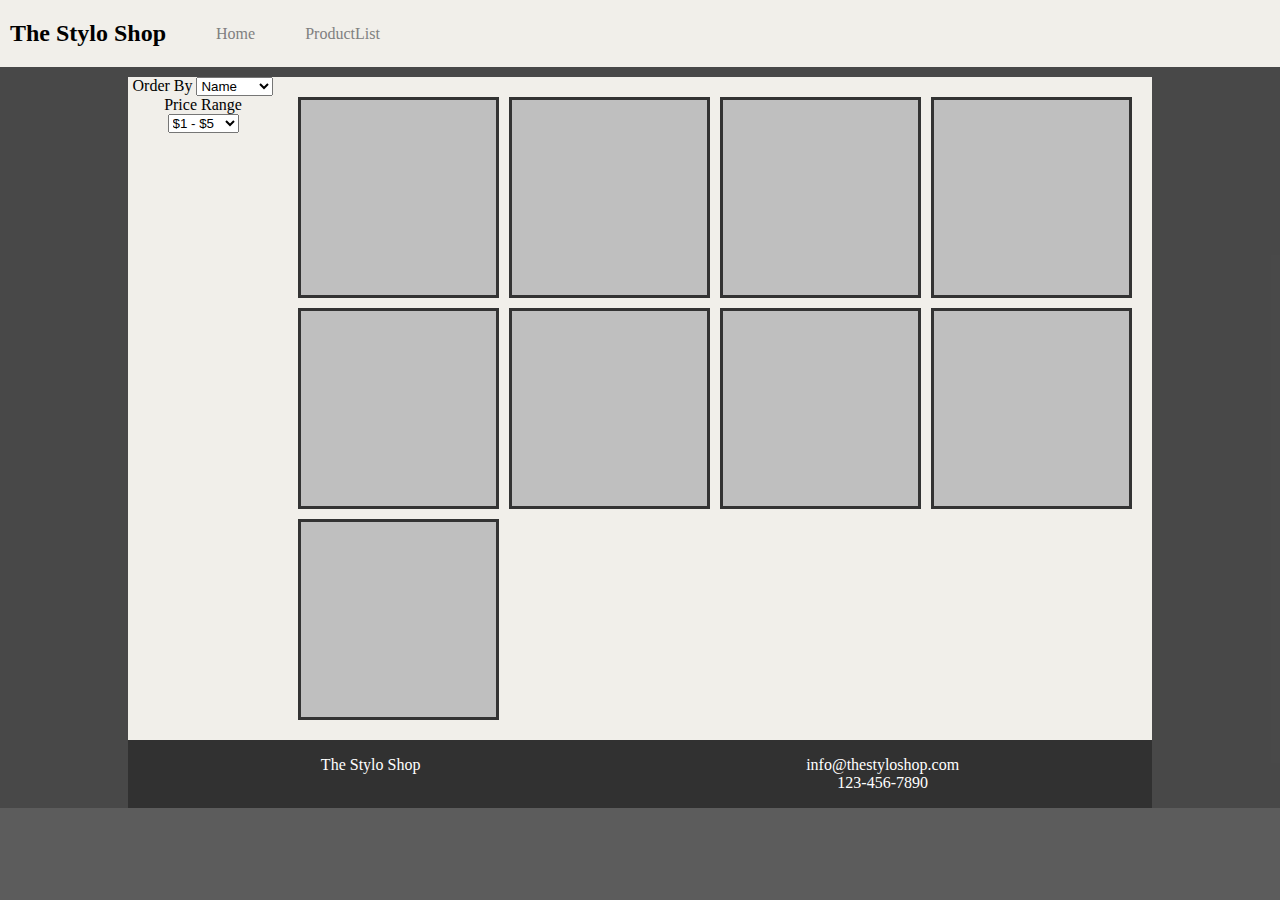
==== project1/html/productList.html @ 86c24bda "Add files via upload" ====
<!--Project 1 Sheyeanne Powell-->
<!DOCTYPE html>
<html lang="en">
<head>
    <meta charset="utf-8">
    <link rel="stylesheet" type="text/css" href="../css/main.css">
    <title>Product List</title>
</head>
<body>
    <!--navigation-->
    <nav class="navigation">
        <h2>The Stylo Shop</h2>
        <a href="index.html">Home</a>
        <a href="productList.html">ProductList</a>
    </nav>

    <div class="app-container">         
        <!--filters-->
        <aside class="filter">
            <label for="orderBy">Order By</label>
            <select id="orderBy" name="orderBy">
                <option value="name">Name</option>
                <option value="category">Category</option>
            </select>
                    
            <label for="price">Price Range</label>	
            <select id="price" name="price">
                <option value="underFive">$1 - $5</option>
                <option value="inbetween">$6 - $10</option>
                <option value="overTen">$10+</option>
            </select>   
        </aside>

        <!--list data-->
        <div class="content-container">
            <div class="card"></div>
            <div class="card"></div>
            <div class="card"></div>
            <div class="card"></div>
            <div class="card"></div>
            <div class="card"></div>
            <div class="card"></div>
            <div class="card"></div>
            <div class="card"></div>
        </div>

    </div>
    <script src="../js/productList.js"></script>
</body>
<footer class="foot">
        <p>The Stylo Shop</p>
        <p>
            info@thestyloshop.com <br>
            123-456-7890
        </p>
</footer>
</html>
---- project1/css/main.css ----
html, body {
	min-height: 100%;
	margin: 0;
	padding: 0;
	background-color: rgba(70, 70, 70, 0.877);
}

/*Naviagtion bar*/

.navigation {
    background-color: rgb(241, 239, 234);
    width: 100%;
    display: flex;
    margin-bottom: 10px;
}

h2 {
    padding-left: 10px;

}
.navigation a{
    text-align: center;
    text-decoration: none;
    padding: 25px 0px 10px 50px;
    font-size: medium;
    color: grey;
}
.navigation a:hover {
    color:rgb(10, 10, 10);
}

/*Page body - filters and content*/

.app-container {
    background-color: rgb(241, 239, 234);
    width: 1024px;
    margin: auto;
    display: flex;
    min-height: 100%;
}


.filter {
    background-color:rgb(241, 239, 234);
    flex: 0 0 150px;
    min-height: 100%;
    text-align: center;
}

.content-container {
	flex: 1 1 auto;
	width: 100%;
	margin: 10px;
	padding: 5px;
	display: flex;
	flex-wrap: wrap;
}

.content-container .card {
	height: 195px;
	flex: 0 0 195px;
	background-color: #bfbfbf;
	border: 3px solid #333;
	margin: 5px;
}

/*footer*/
footer {
    width: 1024px;
    background-color: rgb(49, 49, 49);
    display: flex;
    margin: auto;
}

.foot{
    justify-content: space-around;
    text-align: center;
    color: white;
}

/*media queries*/
@media only screen and (max-width: 1199px) {
	.app-container {
		flex-direction: column;
		width: 900px;
	}

	.navigation {
		min-height: auto;
		flex: 0 0 35px;
	}

	.navigation a {
		display: inline-block;
	}
}

@media only screen and (min-width: 750px) and (max-width: 1000px) {
	.app-container {
		width: 720px;
	}

	.content-container .card {
		flex-basis: 330px;
		height: 330px;
	}
}

@media only screen and (max-width: 749px) {
	.app-container {
		margin: 0 15px;
		width: calc(100% - 30px);
	}

	.content-container {
		width: calc(100% - 50px);
	}

	.content-container .card {
		height: 50px;
		flex-basis: 100%;
	}
}
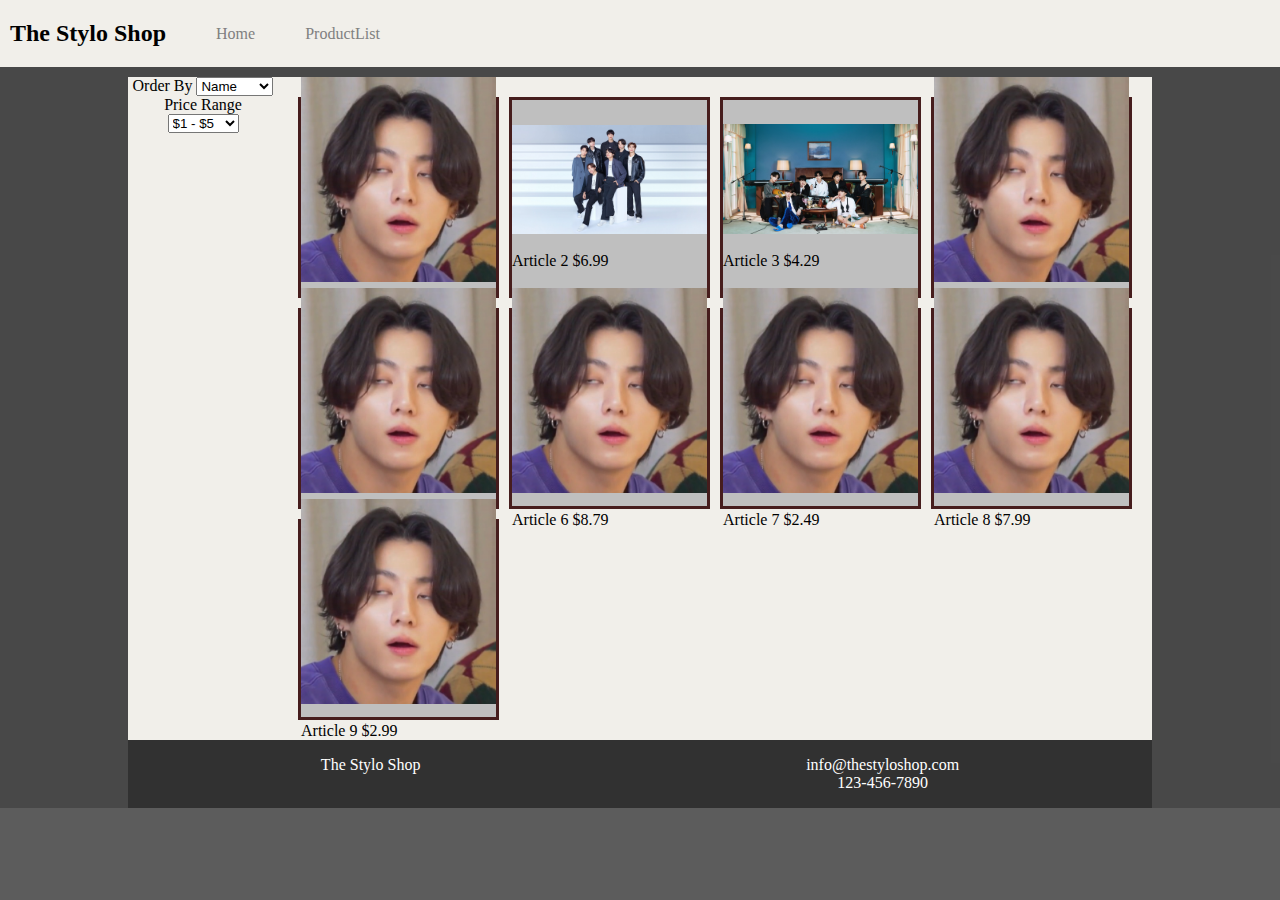
==== commit f5ae620c: "Add files via upload" ====
--- a/project1/html/productList.html
+++ b/project1/html/productList.html
@@ -33,15 +33,15 @@
 
         <!--list data-->
         <div class="content-container">
-            <div class="card"></div>
-            <div class="card"></div>
-            <div class="card"></div>
-            <div class="card"></div>
-            <div class="card"></div>
-            <div class="card"></div>
-            <div class="card"></div>
-            <div class="card"></div>
-            <div class="card"></div>
+            <div class="mycard"></div>
+            <div class="mycard"></div>
+            <div class="mycard"></div>
+            <div class="mycard"></div>
+            <div class="mycard"></div>
+            <div class="mycard"></div>
+            <div class="mycard"></div>
+            <div class="mycard"></div>
+            <div class="mycard"></div>
         </div>
 
     </div>
--- a/project1/css/main.css
+++ b/project1/css/main.css
@@ -56,12 +56,16 @@
 	flex-wrap: wrap;
 }
 
-.content-container .card {
-	height: 195px;
+.content-container .mycard {
+	max-height: 195px;	
+	max-width: 195px;
+	display: flex;
 	flex: 0 0 195px;
 	background-color: #bfbfbf;
-	border: 3px solid #333;
+	border: 3px solid rgb(70, 29, 29);
 	margin: 5px;
+	flex-direction: column;
+	justify-content: center;
 }
 
 /*footer*/
@@ -85,13 +89,9 @@
 		width: 900px;
 	}
 
-	.navigation {
+	.filter {
 		min-height: auto;
 		flex: 0 0 35px;
-	}
-
-	.navigation a {
-		display: inline-block;
 	}
 }
 
@@ -100,7 +100,7 @@
 		width: 720px;
 	}
 
-	.content-container .card {
+	.content-container .mycard {
 		flex-basis: 330px;
 		height: 330px;
 	}
@@ -116,7 +116,7 @@
 		width: calc(100% - 50px);
 	}
 
-	.content-container .card {
+	.content-container .mycard {
 		height: 50px;
 		flex-basis: 100%;
 	}
